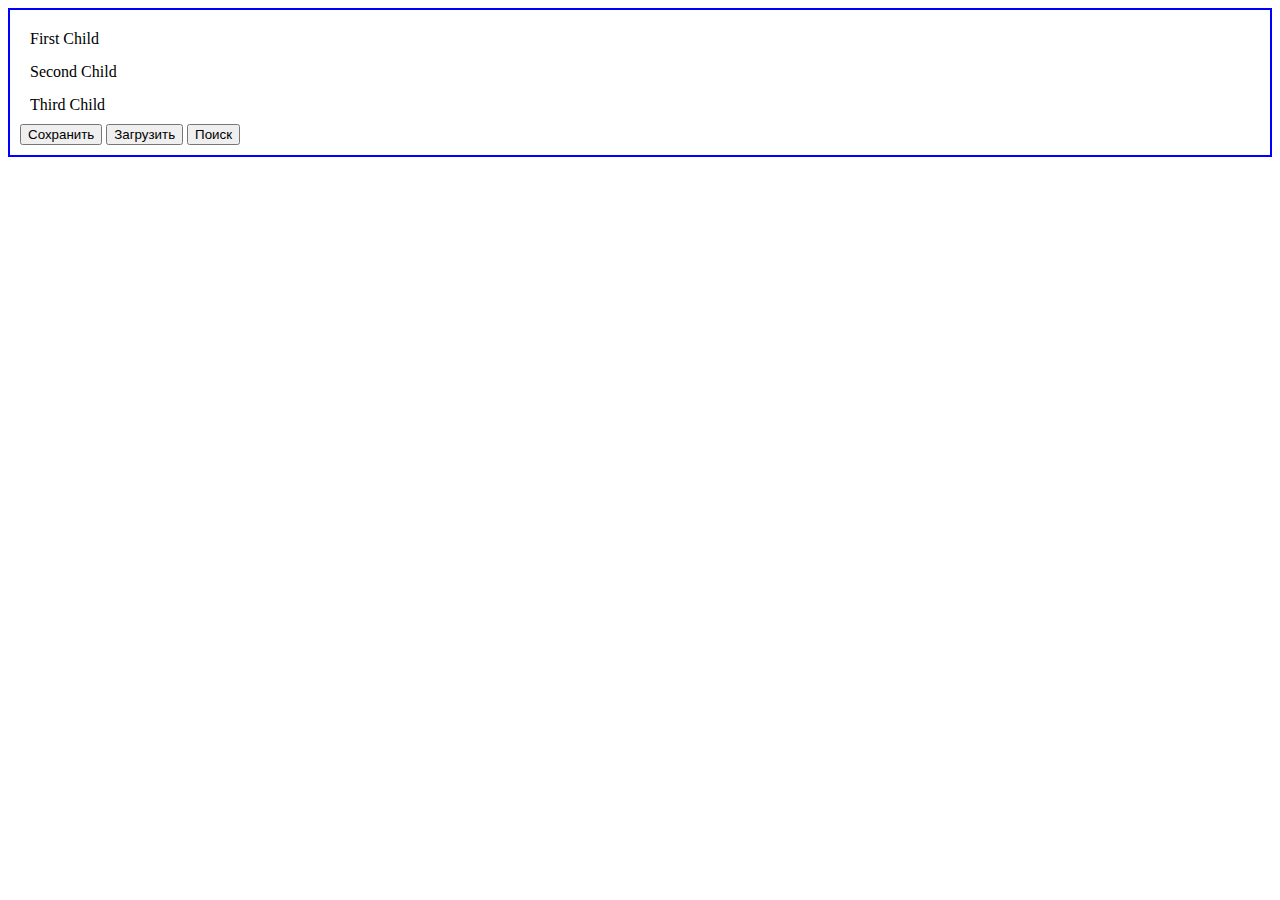
==== index.html @ 72c32fee "Event delegation" ====
<!DOCTYPE html>
<html lang="en">
  <head>
    <meta charset="UTF-8" />
    <meta name="viewport" content="width=device-width, initial-scale=1.0" />
    <title>Document</title>
    <link rel="stylesheet" href="index.css";
  </head>
  <body>
    <!-- <div id="parentElement">
      1 parentElement
      <div id="childElement">
        2 childElement
        <p id="previousSibling">3 previousSibling</p>
        <p id="currentElement" class="elem">4 Соседний элемент</p>
        <p id="nextSibling">5 nextSibling</p>
      </div>
    </div> -->

<div class="parent" id="parent">
    <div class="child" id="elem">First Child</div>
    <div class="child" >Second Child</div>
    <div class="child" >Third Child</div>
    <input type="button" class="btn" value="Сохранить" data-action="save">
    <input type="button" class="btn" value="Загрузить" data-action="load">
    <input type="button" class="btn" value="Поиск" data-action="search">
</div>
    
    <!-- <hr />

    <div id="parentElement">
      <div id="firstElement" class="exampleClass">1 First Element</div>
      <div id="currentElement">2 Соседний элемент</div>
      <div id="lastElement">3 Last Ele</div>
    </div>

    <hr />

    <div id="parentElement">
      <p id="firstChild" class="exampleClass">First Child</p>
      <p id="exampleId">Second Child</p>
      <p id="lastChild" class="exampleClass">Last Child</p>
    </div> -->
  </body>
  <!-- <script src="./lesson1-DOM navigation.js"></script> -->
  <!-- <script src="./lesson2-querySelector.js"></script> -->
  <!-- <script src="./lesson3-change document.js"></script> -->
  <!-- <script src="./lesson4-style and classes.js"></script> -->
  <!-- <script src="./lesson5-browser-events.js"></script> -->
  <script src="./lesson6-Event delegation.js"></script>
</html>
---- index.css ----
#parentElement {
  background-color: aquamarine;
  display: flex;
  width: 500px;
  padding: 10px;
  margin: 10px;
  flex-direction: column;
}

#childElement {
  background-color: rgb(152, 152, 225);
  width: 300px;
  padding: 10px;
  margin: 10px;
}

#nextSibling {
  background-color: yellow;
}

#previousSibling {
  background-color: brown;
}

#firstElement {
  background-color: yellow;
}

#lastElement {
  background-color: brown;
}

#firstChild {
  background-color: yellow;
}

#lastChild {
  background-color: brown;
}

#currentElement{
  background-color:chocolate
}

.exampleClass{
  color: red;
  border: 2px solid red;
}

/* #exampleId{
  color: blue;
  border: 2px solid red; 
} */

.parent {
  border: 2px solid blue;
  padding: 10px;
}

.child {
  /* background-color: lightblue; */
  padding: 5px;
  margin: 5px;
}

.newClass{
  border: 2px solid red; 
}
.width{
  width: 100px;
}
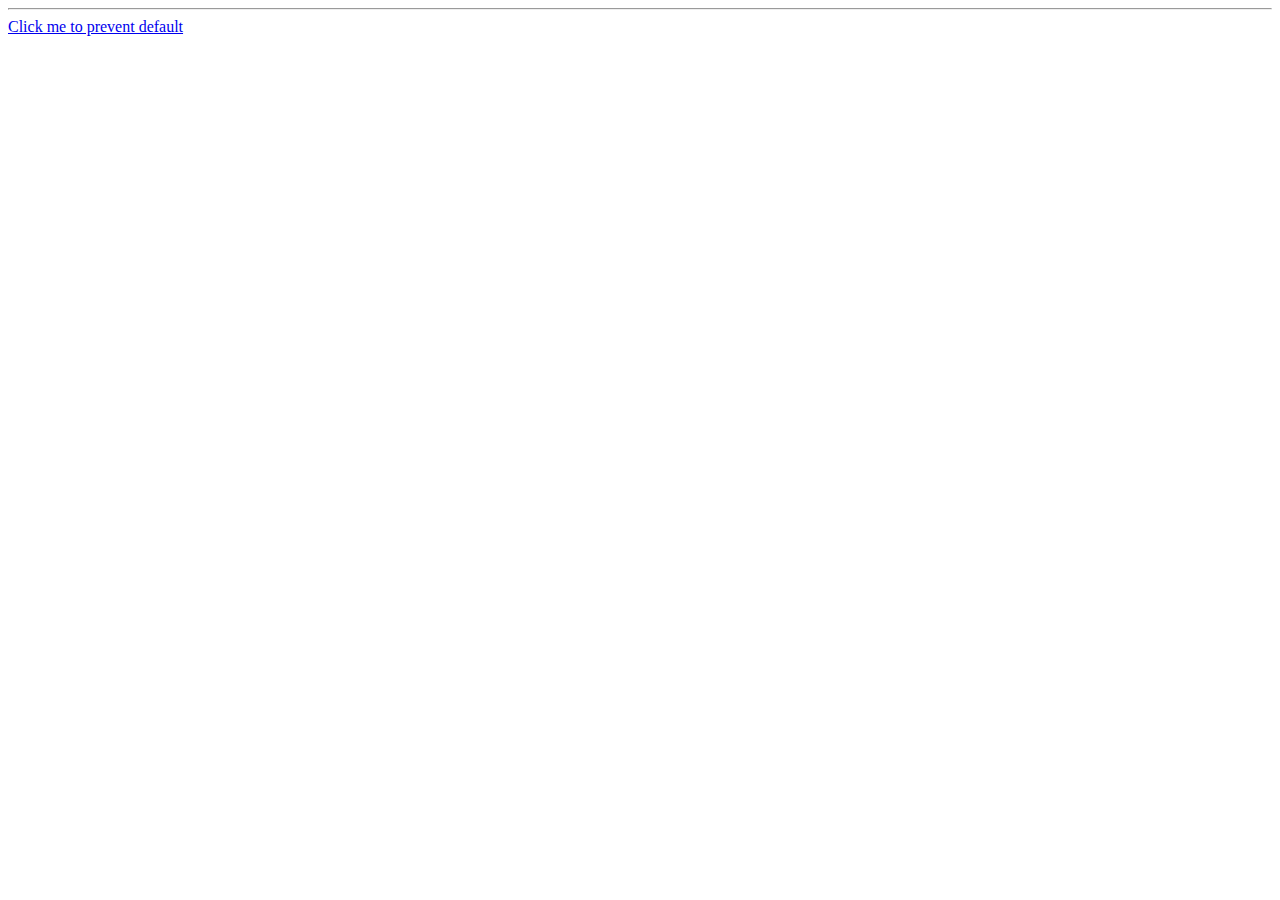
==== commit 80986c01: "default event" ====
--- a/index.html
+++ b/index.html
@@ -7,45 +7,26 @@
     <link rel="stylesheet" href="index.css";
   </head>
   <body>
-    <!-- <div id="parentElement">
-      1 parentElement
-      <div id="childElement">
-        2 childElement
-        <p id="previousSibling">3 previousSibling</p>
-        <p id="currentElement" class="elem">4 Соседний элемент</p>
-        <p id="nextSibling">5 nextSibling</p>
-      </div>
-    </div> -->
-
-<div class="parent" id="parent">
+   
+<!-- <div class="parent" id="parent">
     <div class="child" id="elem">First Child</div>
     <div class="child" >Second Child</div>
     <div class="child" >Third Child</div>
     <input type="button" class="btn" value="Сохранить" data-action="save">
     <input type="button" class="btn" value="Загрузить" data-action="load">
     <input type="button" class="btn" value="Поиск" data-action="search">
-</div>
+</div> -->
     
-    <!-- <hr />
+  <hr />
 
-    <div id="parentElement">
-      <div id="firstElement" class="exampleClass">1 First Element</div>
-      <div id="currentElement">2 Соседний элемент</div>
-      <div id="lastElement">3 Last Ele</div>
-    </div>
-
-    <hr />
-
-    <div id="parentElement">
-      <p id="firstChild" class="exampleClass">First Child</p>
-      <p id="exampleId">Second Child</p>
-      <p id="lastChild" class="exampleClass">Last Child</p>
-    </div> -->
+  <a href="https://www.example.com" id="link">Click me to prevent default</a>
+   
   </body>
   <!-- <script src="./lesson1-DOM navigation.js"></script> -->
   <!-- <script src="./lesson2-querySelector.js"></script> -->
   <!-- <script src="./lesson3-change document.js"></script> -->
   <!-- <script src="./lesson4-style and classes.js"></script> -->
   <!-- <script src="./lesson5-browser-events.js"></script> -->
-  <script src="./lesson6-Event delegation.js"></script>
+  <!-- <script src="./lesson6-Event delegation.js"></script> -->
+  <script src="./lesson7-Default browser actions.js"></script>
 </html>
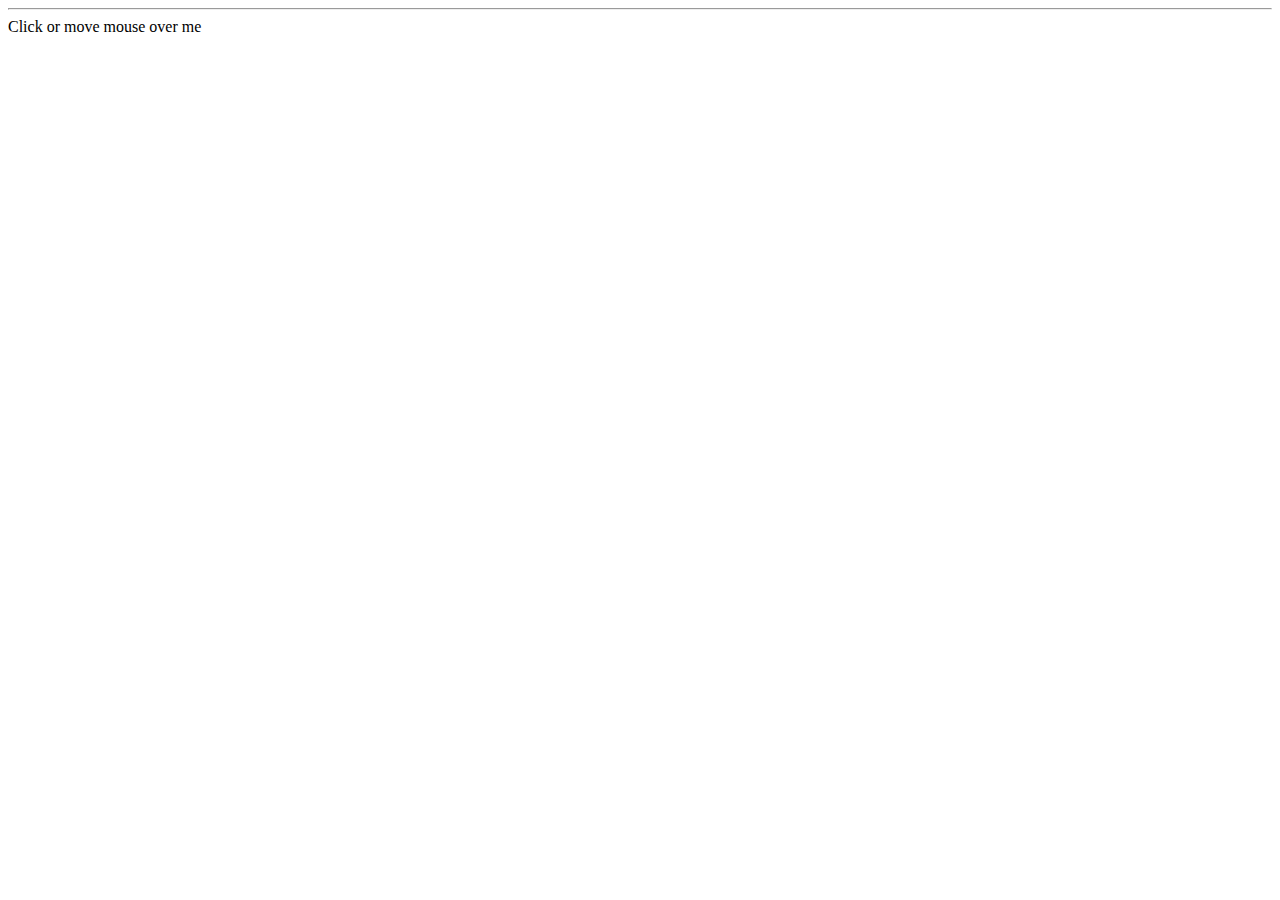
==== commit 4b8d5978: "Mouse events" ====
--- a/index.html
+++ b/index.html
@@ -18,8 +18,9 @@
 </div> -->
     
   <hr />
+  <div id="target">Click or move mouse over me</div>
 
-  <a href="https://www.example.com" id="link">Click me to prevent default</a>
+  <!-- <a href="https://www.example.com" id="link">Click me to prevent default</a> -->
    
   </body>
   <!-- <script src="./lesson1-DOM navigation.js"></script> -->
@@ -28,5 +29,6 @@
   <!-- <script src="./lesson4-style and classes.js"></script> -->
   <!-- <script src="./lesson5-browser-events.js"></script> -->
   <!-- <script src="./lesson6-Event delegation.js"></script> -->
-  <script src="./lesson7-Default browser actions.js"></script>
+  <!-- <script src="./lesson7-Default browser actions.js"></script> -->
+  <script src="lesson8-Mouse Event Basics.js"></script>
 </html>
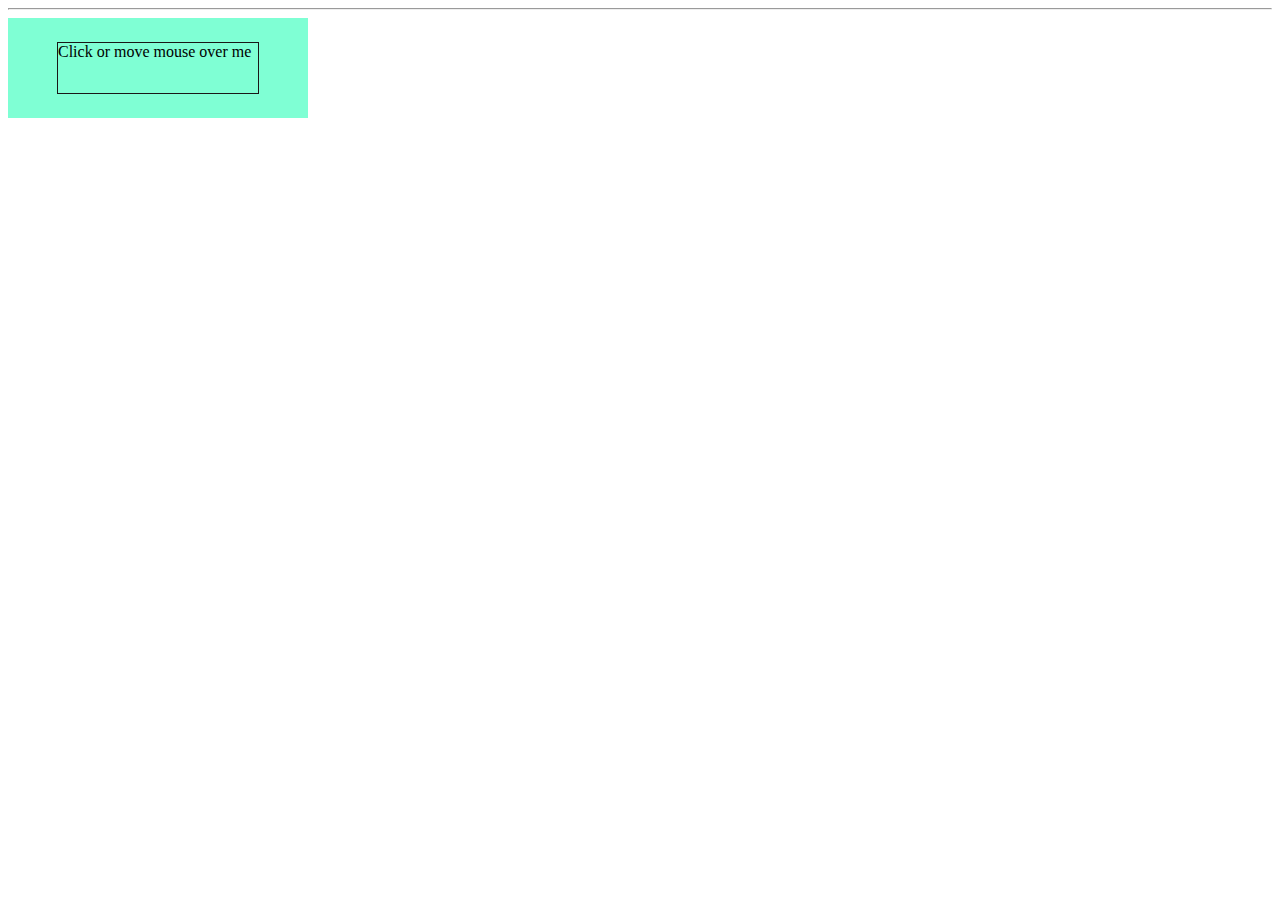
==== commit b28f1911: "Mouseover" ====
--- a/index.html
+++ b/index.html
@@ -7,8 +7,7 @@
     <link rel="stylesheet" href="index.css";
   </head>
   <body>
-   
-<!-- <div class="parent" id="parent">
+    <!-- <div class="parent" id="parent">
     <div class="child" id="elem">First Child</div>
     <div class="child" >Second Child</div>
     <div class="child" >Third Child</div>
@@ -16,12 +15,34 @@
     <input type="button" class="btn" value="Загрузить" data-action="load">
     <input type="button" class="btn" value="Поиск" data-action="search">
 </div> -->
+
+    <style>
+      #parent {
+        background-color:aquamarine;
+        width: 300px;
+        height: 100px;
+        display: flex;
+        justify-content: center;
+        align-items: center;
+      }
+
+      #target {
+        border: 1px solid rgb(25, 23, 23);
+        width: 200px;
+        height: 50px;
+      }
+      #target:hover {
+        background-color: aqua;
+      }
+    </style>
+
+    <hr />
+    <div id="parent">
+      <div id="target">Click or move mouse over me</div>
+    </div>
     
-  <hr />
-  <div id="target">Click or move mouse over me</div>
 
-  <!-- <a href="https://www.example.com" id="link">Click me to prevent default</a> -->
-   
+    <!-- <a href="https://www.example.com" id="link">Click me to prevent default</a> -->
   </body>
   <!-- <script src="./lesson1-DOM navigation.js"></script> -->
   <!-- <script src="./lesson2-querySelector.js"></script> -->
@@ -30,5 +51,6 @@
   <!-- <script src="./lesson5-browser-events.js"></script> -->
   <!-- <script src="./lesson6-Event delegation.js"></script> -->
   <!-- <script src="./lesson7-Default browser actions.js"></script> -->
-  <script src="lesson8-Mouse Event Basics.js"></script>
+  <!-- <script src="lesson8-Mouse Event Basics.js"></script> -->
+  <script src="./lesson9-Mouseover.js"></script>
 </html>
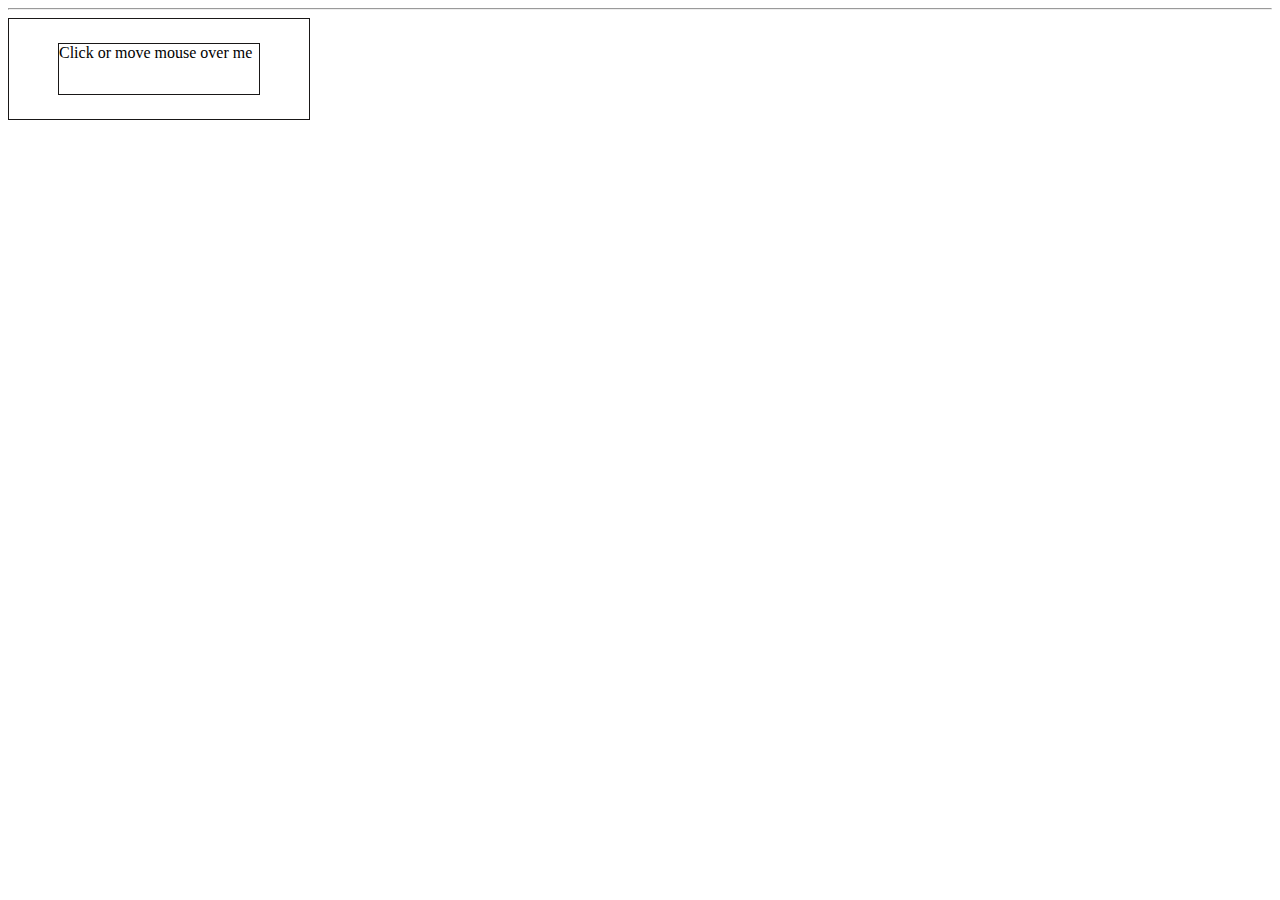
==== commit 99b0b453: "Drag'n'Drop" ====
--- a/index.html
+++ b/index.html
@@ -18,12 +18,15 @@
 
     <style>
       #parent {
-        background-color:aquamarine;
+        border: 1px solid rgb(25, 23, 23);
         width: 300px;
         height: 100px;
         display: flex;
         justify-content: center;
         align-items: center;
+      }
+      #parent:hover {
+        background-color:aquamarine;
       }
 
       #target {
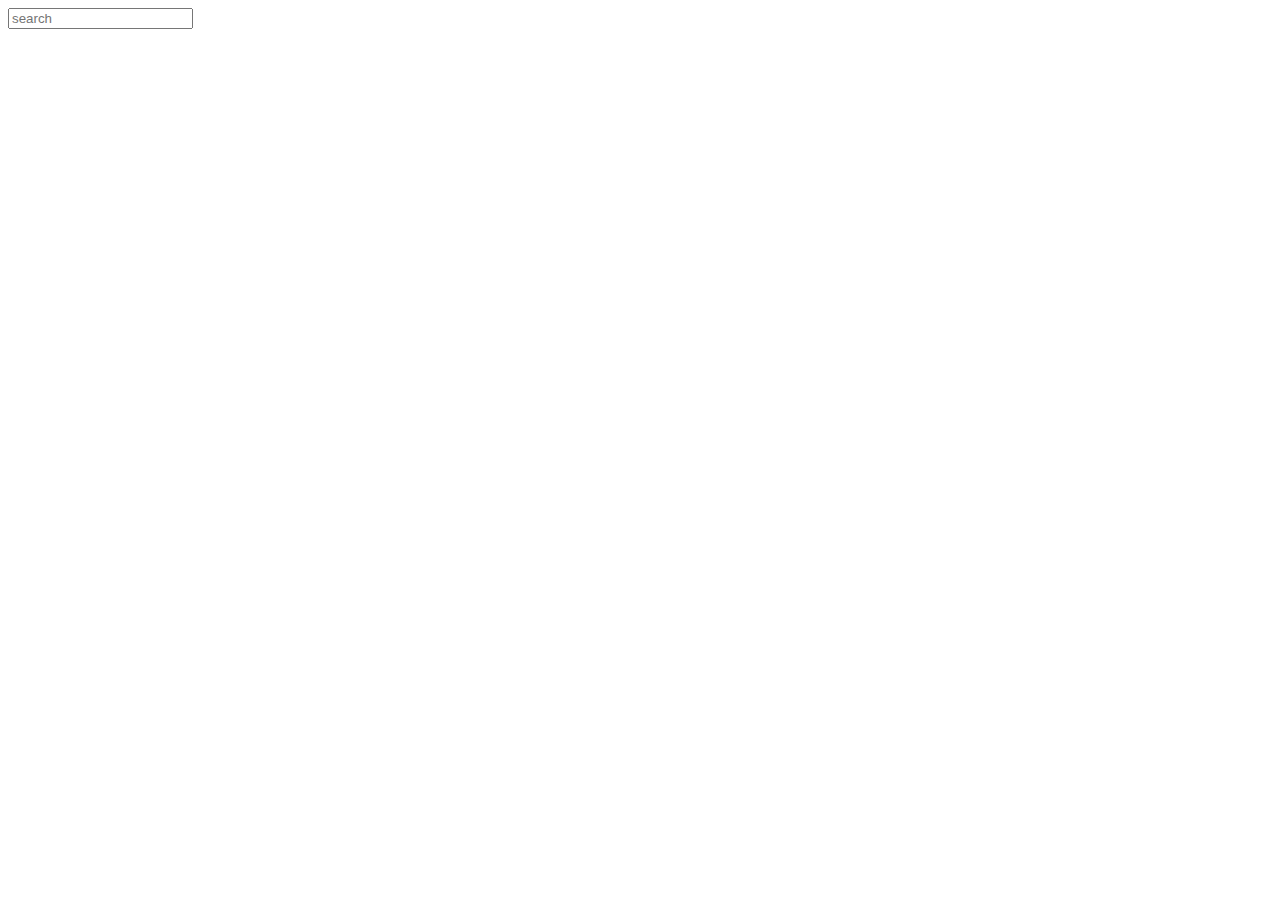
==== commit b318f7c5: "keyboard events" ====
--- a/index.html
+++ b/index.html
@@ -16,33 +16,17 @@
     <input type="button" class="btn" value="Поиск" data-action="search">
 </div> -->
 
-    <style>
-      #parent {
-        border: 1px solid rgb(25, 23, 23);
-        width: 300px;
-        height: 100px;
-        display: flex;
-        justify-content: center;
-        align-items: center;
-      }
-      #parent:hover {
-        background-color:aquamarine;
-      }
 
-      #target {
-        border: 1px solid rgb(25, 23, 23);
-        width: 200px;
-        height: 50px;
-      }
-      #target:hover {
-        background-color: aqua;
-      }
-    </style>
+    <input id="search" placeholder="search"/>
 
-    <hr />
-    <div id="parent">
+
+
+
+
+
+    <!-- <div id="parent">
       <div id="target">Click or move mouse over me</div>
-    </div>
+    </div> -->
     
 
     <!-- <a href="https://www.example.com" id="link">Click me to prevent default</a> -->
@@ -55,5 +39,6 @@
   <!-- <script src="./lesson6-Event delegation.js"></script> -->
   <!-- <script src="./lesson7-Default browser actions.js"></script> -->
   <!-- <script src="lesson8-Mouse Event Basics.js"></script> -->
-  <script src="./lesson9-Mouseover.js"></script>
+  <!-- <script src="./lesson9-Mouseover.js"></script> -->
+  <script src="./lesson11-keydown.js"></script>
 </html>
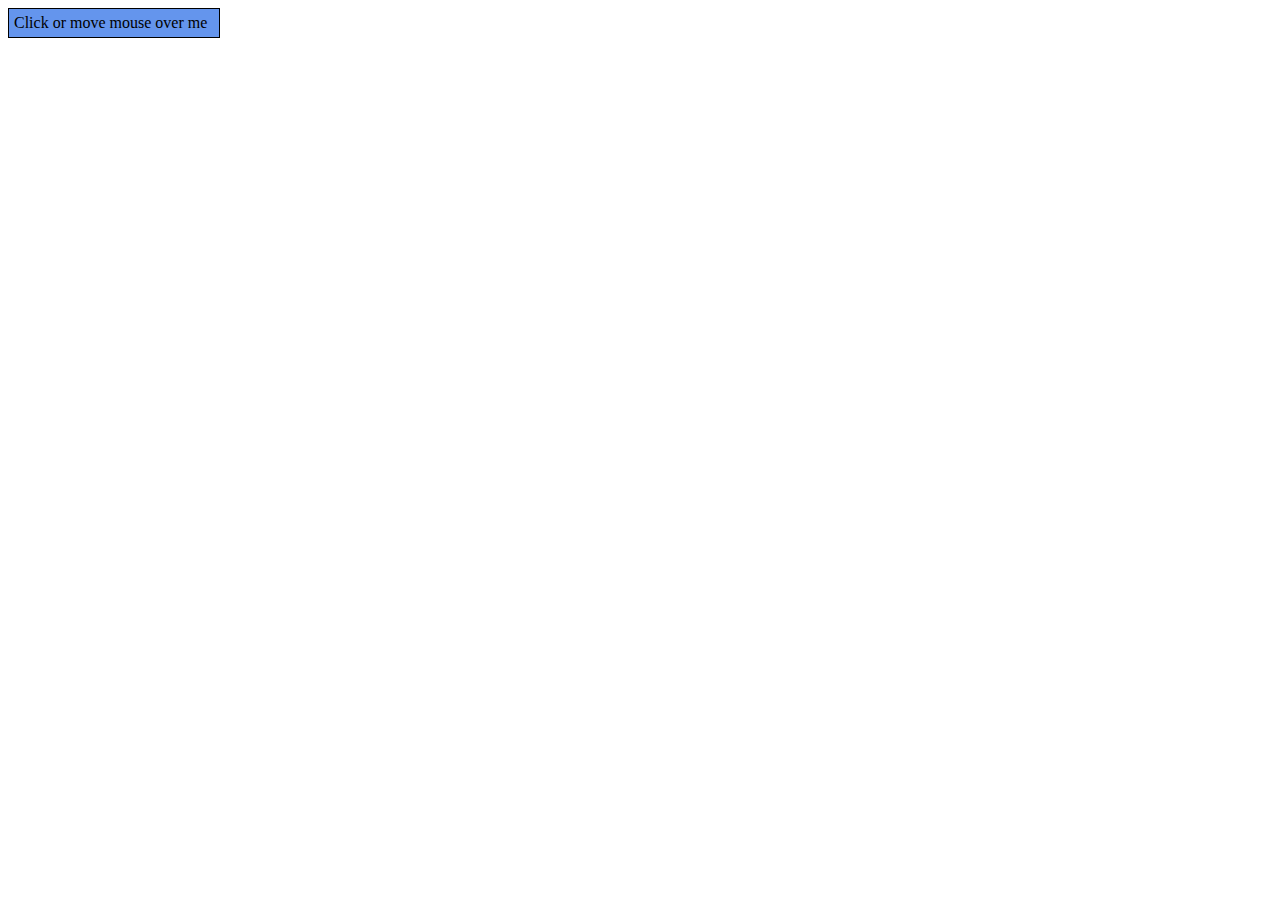
==== commit bf3326b4: "Pointer Events" ====
--- a/index.html
+++ b/index.html
@@ -16,18 +16,20 @@
     <input type="button" class="btn" value="Поиск" data-action="search">
 </div> -->
 
+    <!-- <input id="search" placeholder="search"/> -->
 
-    <input id="search" placeholder="search"/>
+    <style>
+      #parent {
+        border: 1px solid black;
+        padding: 5px;
+        background-color: cornflowerblue;
+        width: 200px;
+      }
+    </style>
 
-
-
-
-
-
-    <!-- <div id="parent">
+    <div id="parent">
       <div id="target">Click or move mouse over me</div>
-    </div> -->
-    
+    </div>
 
     <!-- <a href="https://www.example.com" id="link">Click me to prevent default</a> -->
   </body>
@@ -40,5 +42,6 @@
   <!-- <script src="./lesson7-Default browser actions.js"></script> -->
   <!-- <script src="lesson8-Mouse Event Basics.js"></script> -->
   <!-- <script src="./lesson9-Mouseover.js"></script> -->
-  <script src="./lesson11-keydown.js"></script>
+  <!-- <script src="./lesson11-keydown.js"></script> -->
+  <script src="./lesson12-Pointer Events.js"></script>
 </html>
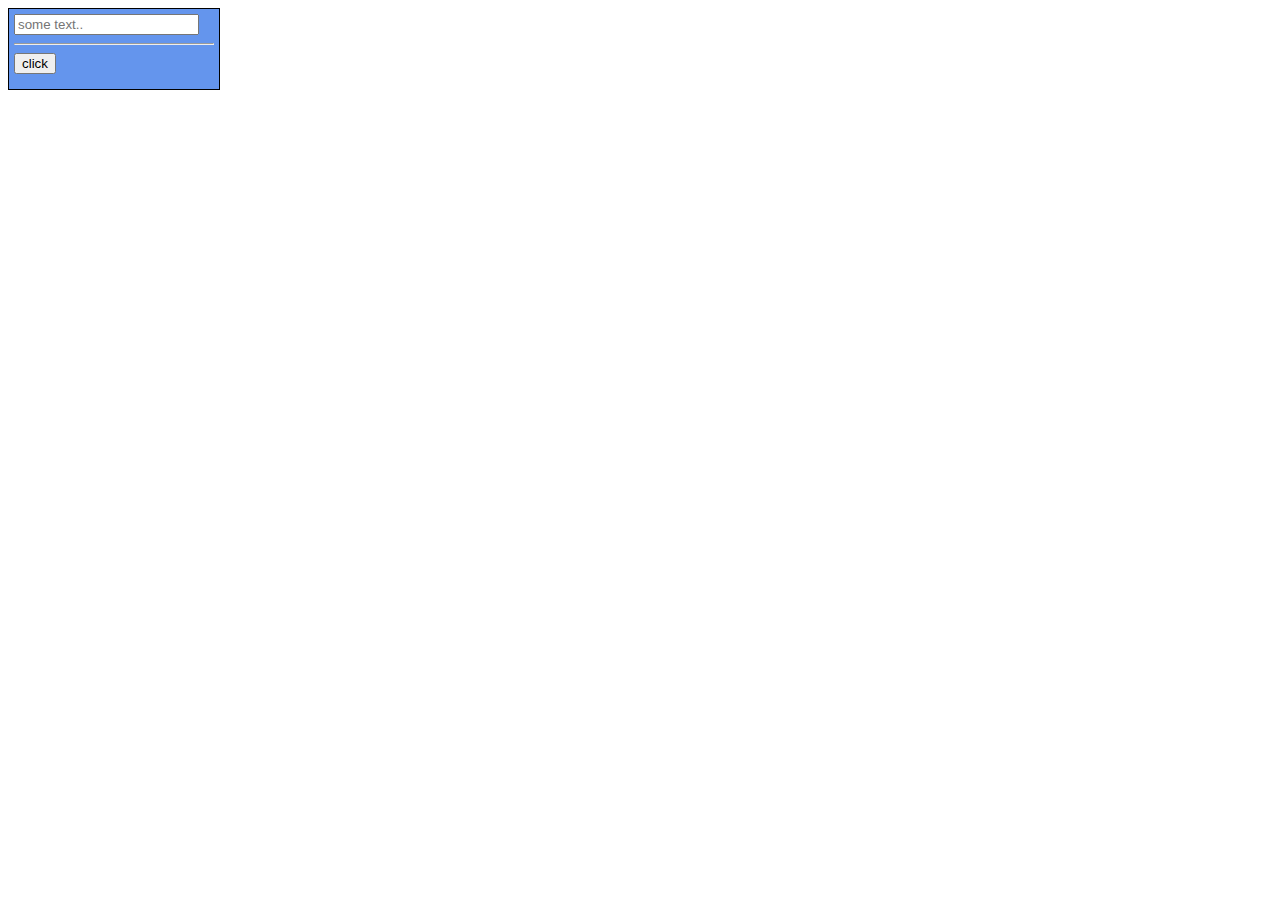
==== commit 97be6240: "focus and blur" ====
--- a/index.html
+++ b/index.html
@@ -24,11 +24,14 @@
         padding: 5px;
         background-color: cornflowerblue;
         width: 200px;
+        height: 70px;
       }
     </style>
 
     <div id="parent">
-      <div id="target">Click or move mouse over me</div>
+      <input id="target" placeholder="some text.." type="text"></input>
+      <hr/>
+      <button>click</button>
     </div>
 
     <!-- <a href="https://www.example.com" id="link">Click me to prevent default</a> -->
@@ -43,5 +46,6 @@
   <!-- <script src="lesson8-Mouse Event Basics.js"></script> -->
   <!-- <script src="./lesson9-Mouseover.js"></script> -->
   <!-- <script src="./lesson11-keydown.js"></script> -->
-  <script src="./lesson12-Pointer Events.js"></script>
+  <!-- <script src="./lesson12-Pointer Events.js"></script> -->
+  <script src="./lesson14-focus blur.js"></script>
 </html>
